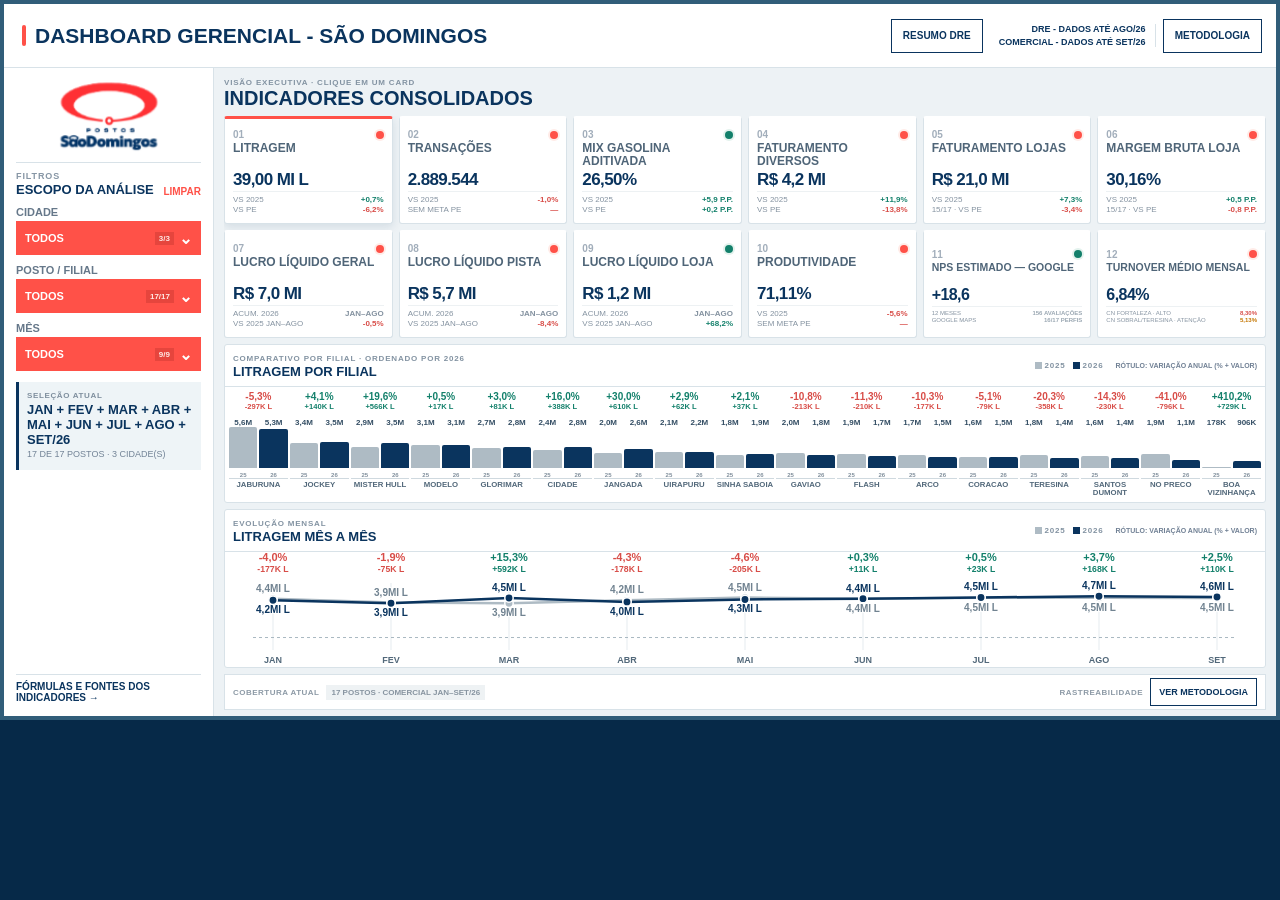
==== index.html @ 89bfcd84 "Atualiza NPS Google ate setembro de 2026" ====
<!doctype html>
<html lang="pt-BR">
  <head>
    <meta charset="UTF-8" />
    <meta name="viewport" content="width=device-width, initial-scale=1.0" />
    <meta name="robots" content="noindex,nofollow,noarchive" />
    <meta name="googlebot" content="noindex,nofollow,noarchive" />
    <meta name="description" content="Indicadores gerenciais consolidados do Grupo São Domingos." />
    <link rel="icon" href="./favicon.svg" />
    <title>Dashboard Gerencial | Grupo São Domingos</title>
    <script src="./nps-google-data.js?v=3"></script>
    <script src="./dre-data.js?v=5"></script>
    <script type="module" crossorigin src="./assets/index-DREv1.js?v=15"></script>
    <script defer src="./nps-dashboard-patch.js?v=7"></script>
    <script defer src="./turnover-patch-v2.js?v=12"></script>
    <script defer src="./dashboard-nav.js?v=3"></script>
    <script defer src="./dashboard-copy-patch.js?v=16"></script>
    <link rel="stylesheet" crossorigin href="./assets/index-B_HxGvBW.css?v=19">
  </head>
  <body>
    <div id="root"></div>
  </body>
</html>
---- assets/index-B_HxGvBW.css ----
:root {
  --navy: #0a345e;
  --navy-deep: #062948;
  --navy-soft: #1c557b;
  --coral: #ff5148;
  --canvas: #edf2f5;
  --card: #fff;
  --ink: #152a3f;
  --muted: #728397;
  --line: #d8e2e8;
  --green: #13806b;
  --red: #d84d48;
}
* {
  box-sizing: border-box;
}
html,
body {
  min-height: 100%;
  margin: 0;
}
body {
  background: var(--navy-deep);
  color: var(--ink);
  -webkit-font-smoothing: antialiased;
  place-items: start center;
  font-family: Arial, Helvetica, sans-serif;
  display: grid;
  overflow: auto;
}
button,
input {
  font: inherit;
}
button {
  -webkit-tap-highlight-color: transparent;
}
.dashboard-shell {
  background: var(--canvas);
  border: 4px solid #315d79;
  width: min(1280px, 100vw);
  height: 720px;
  overflow: hidden;
  text-transform: uppercase;
}
.dashboard-shell button {
  text-transform: uppercase;
}
.topbar {
  border-bottom: 1px solid var(--line);
  background: #fff;
  grid-template-columns: 1fr auto 1fr;
  align-items: center;
  gap: 18px;
  height: 64px;
  padding: 8px 14px 8px 18px;
  display: grid;
}
.title-block {
  align-items: stretch;
  gap: 9px;
  display: flex;
}
.title-block > span {
  background: var(--coral);
  border-radius: 3px;
  width: 4px;
}
.title-block p {
  color: #7e8d9b;
  letter-spacing: 0.11em;
  margin: 0 0 3px;
  font-size: 9px;
  font-weight: 800;
  display: none;
}
.title-block h1 {
  color: var(--navy);
  letter-spacing: -0.035em;
  margin: 0;
  font-size: 0;
  line-height: 1;
}
.title-block h1::after {
  content: "DASHBOARD GERENCIAL - SÃO DOMINGOS";
  white-space: nowrap;
  font-size: 21px;
}
.top-summary {
  height: 34px;
  color: var(--navy);
  background: #eef4f7;
  align-items: center;
  gap: 7px;
  padding: 0 14px;
  font-size: 11px;
  font-weight: 800;
  display: flex;
}
.top-summary span {
  color: #718397;
  letter-spacing: 0.06em;
  font-size: 9px;
}
.top-summary i {
  color: var(--coral);
  font-style: normal;
}
.header-actions {
  justify-self: end;
  align-items: center;
  gap: 7px;
  display: flex;
}
.update-stamp {
  text-align: right;
  border-right: 1px solid var(--line);
  gap: 1px;
  padding-right: 9px;
  display: grid;
}
.update-stamp span {
  color: #8b99a8;
  letter-spacing: 0.08em;
  font-size: 8px;
  font-weight: 800;
}
.update-stamp strong {
  color: var(--navy);
  font-size: 10px;
}
.ghost-button,
.primary-button {
  cursor: pointer;
  height: 34px;
  padding: 0 11px;
  font-size: 10px;
  font-weight: 800;
}
.ghost-button {
  color: var(--navy);
  border: 1px solid var(--navy);
  background: #fff;
}
.primary-button {
  color: #fff;
  border: 1px solid var(--navy);
  background: var(--navy);
}
.dashboard-body {
  grid-template-columns: 210px minmax(0, 1fr);
  height: 648px;
  display: grid;
}
.sidebar {
  z-index: 10;
  border-right: 1px solid var(--line);
  background: #fff;
  flex-direction: column;
  gap: 9px;
  height: 100%;
  padding: 9px 12px;
  display: flex;
  position: relative;
}
.brand-card {
  place-items: center;
  height: 76px;
  display: grid;
}
.brand-logo {
  object-fit: contain;
  width: 126px;
  height: auto;
  display: block;
}
.filters-heading {
  border-top: 1px solid var(--line);
  justify-content: space-between;
  align-items: end;
  padding-top: 8px;
  display: flex;
}
.filters-heading div {
  gap: 1px;
  display: grid;
}
.filters-heading span {
  color: #8796a5;
  letter-spacing: 0.1em;
  font-size: 9px;
  font-weight: 800;
}
.filters-heading strong {
  color: var(--navy);
  font-size: 13px;
}
.filters-heading button {
  color: var(--coral);
  cursor: pointer;
  background: 0 0;
  border: 0;
  padding: 0;
  font-size: 10px;
  font-weight: 800;
}
.multi-select {
  gap: 3px;
  display: grid;
  position: relative;
}
.filter-label {
  color: #66788a;
  font-size: 11px;
  font-weight: 800;
}
.filter-trigger {
  color: #fff;
  background: var(--coral);
  text-align: left;
  cursor: pointer;
  border: 0;
  grid-template-columns: minmax(0, 1fr) auto auto;
  align-items: center;
  gap: 5px;
  width: 100%;
  height: 34px;
  padding: 0 9px;
  display: grid;
}
.filter-trigger strong {
  text-overflow: ellipsis;
  white-space: nowrap;
  font-size: 11px;
  overflow: hidden;
}
.filter-trigger span {
  color: #ffe8e4;
  background: #6e0f082b;
  padding: 2px 4px;
  font-size: 8px;
  font-weight: 800;
}
.filter-trigger i {
  font-style: normal;
  font-weight: 900;
}
.is-open .filter-trigger {
  background: var(--navy);
}
.filter-popover {
  z-index: 30;
  background: #fff;
  border: 1px solid #b9cad5;
  width: 235px;
  padding: 8px;
  position: absolute;
  top: 47px;
  left: 0;
  box-shadow: 0 14px 28px #0629483b;
}
.popover-actions {
  border-bottom: 1px solid #e7edf1;
  justify-content: space-between;
  padding: 0 2px 6px;
  display: flex;
}
.popover-actions button {
  color: var(--navy);
  cursor: pointer;
  background: 0 0;
  border: 0;
  padding: 0;
  font-size: 10px;
  font-weight: 800;
}
.option-list {
  max-height: 260px;
  margin: 5px 0;
  overflow: auto;
}
.check-option {
  cursor: pointer;
  grid-template-columns: 15px 1fr;
  align-items: center;
  gap: 6px;
  min-height: 29px;
  padding: 4px 2px;
  display: grid;
}
.check-option:hover {
  background: #f3f7f9;
}
.check-option input {
  opacity: 0;
  pointer-events: none;
  position: absolute;
}
.custom-check {
  color: #0000;
  border: 1px solid #aebdc8;
  place-items: center;
  width: 14px;
  height: 14px;
  font-size: 10px;
  font-weight: 900;
  display: grid;
}
.check-option input:checked + .custom-check {
  color: #fff;
  border-color: var(--coral);
  background: var(--coral);
}
.check-option > span:last-child {
  gap: 1px;
  min-width: 0;
  display: grid;
}
.check-option strong {
  white-space: nowrap;
  text-overflow: ellipsis;
  color: #344d64;
  font-size: 10px;
  overflow: hidden;
}
.check-option small {
  color: #8a98a6;
  font-size: 8px;
}
.apply-filter {
  color: #fff;
  background: var(--navy);
  cursor: pointer;
  border: 0;
  width: 100%;
  height: 28px;
  font-size: 10px;
  font-weight: 800;
}
.selection-summary {
  border-left: 3px solid var(--navy);
  background: #eef4f7;
  gap: 2px;
  margin-top: 2px;
  padding: 9px 8px;
  display: grid;
}
.selection-summary > span {
  color: #7f8f9e;
  letter-spacing: 0.08em;
  font-size: 8px;
  font-weight: 800;
}
.selection-summary strong {
  color: var(--navy);
  font-size: 13px;
}
.selection-summary p {
  color: #728396;
  margin: 0;
  font-size: 9px;
  line-height: 1.3;
}
.sidebar-note {
  background: #fff2ef;
  grid-template-columns: 31px 1fr;
  align-items: center;
  gap: 6px;
  margin-top: auto;
  padding: 9px 7px;
  display: none;
}
.sidebar-note i {
  color: #fff;
  background: var(--coral);
  place-items: center;
  height: 29px;
  font-size: 9px;
  font-style: normal;
  font-weight: 900;
  display: grid;
}
.sidebar-note p {
  color: #7d625d;
  margin: 0;
  font-size: 9px;
  line-height: 1.35;
}
.method-link {
  min-height: 34px;
  color: var(--navy);
  border: 0;
  border-top: 1px solid var(--line);
  text-align: left;
  cursor: pointer;
  background: #fff;
  margin-top: auto;
  padding: 0;
  font-size: 10px;
  font-weight: 800;
}
.content {
  grid-template-rows: 34px 222px minmax(0, 1fr) 36px;
  gap: 6px;
  min-width: 0;
  height: 100%;
  padding: 8px 10px 7px;
  display: grid;
}
.content-heading {
  justify-content: space-between;
  align-items: center;
  display: flex;
}
.content-heading > div {
  gap: 1px;
  display: grid;
}
.content-heading span,
.panel-header span,
.productivity-card header span {
  color: #8393a2;
  letter-spacing: 0.1em;
  font-size: 8px;
  font-weight: 800;
}
.content-heading h2 {
  color: var(--navy);
  margin: 0;
  font-size: 20px;
  line-height: 1;
}
.content-heading p {
  color: #708195;
  margin: 0;
  font-size: 10px;
}
.kpi-grid {
  grid-template-columns: repeat(6, minmax(0, 1fr));
  grid-template-rows: repeat(2, minmax(0, 1fr));
  gap: 6px;
  min-width: 0;
  display: grid;
  overflow: hidden;
}
.kpi-card {
  text-align: left;
  min-width: 0;
  height: 100%;
  color: var(--ink);
  border: 1px solid var(--line);
  cursor: pointer;
  background: #fff;
  border-top: 3px solid #0000;
  border-radius: 3px;
  padding: 5px 8px 4px;
  transition:
    border-color 0.12s,
    box-shadow 0.12s;
  position: relative;
}
.kpi-card:hover {
  border-color: #a6bac7;
  box-shadow: 0 3px 10px #0a345e14;
}
.kpi-card.selected {
  border-top-color: var(--coral);
  box-shadow: 0 3px 10px #0a345e1c;
}
.kpi-top {
  justify-content: space-between;
  align-items: center;
  height: 11px;
  display: flex;
}
.kpi-top span {
  color: #a2aebb;
  font-size: 10px;
  font-weight: 900;
}
.kpi-top i {
  border-radius: 50%;
  width: 8px;
  height: 8px;
}
.kpi-top i.good {
  background: var(--green);
  box-shadow: 0 0 0 2px #e3f2ed;
}
.kpi-top i.bad {
  background: var(--coral);
  box-shadow: 0 0 0 2px #ffebe7;
}
.kpi-top i.neutral {
  background: #aab5be;
}
.kpi-card h3 {
  color: #4f6578;
  height: 35px;
  margin: 2px 0 0;
  font-size: 16px;
  line-height: 1.05;
  overflow: hidden;
}
.kpi-card > strong {
  color: var(--navy);
  letter-spacing: -0.035em;
  white-space: nowrap;
  text-overflow: ellipsis;
  margin: 1px 0 3px;
  font-size: 18px;
  line-height: 1;
  display: block;
  overflow: hidden;
}
.kpi-card.is-pending > strong {
  color: #7c8c99;
  letter-spacing: 0;
  font-size: 12px;
}
.kpi-foot {
  border-top: 1px solid #edf1f3;
  gap: 1px;
  padding-top: 3px;
  display: grid;
}
.kpi-foot span {
  color: #8492a0;
  justify-content: space-between;
  gap: 3px;
  font-size: 9px;
  display: flex;
}
.kpi-foot b {
  font-size: 9px;
}
.positive {
  color: var(--green) !important;
}
.negative {
  color: var(--red) !important;
}
.attention {
  color: #c47600 !important;
}
.muted {
  color: #9ba8b3 !important;
}
.executive-grid {
  grid-template-columns: 350px minmax(0, 1fr);
  gap: 7px;
  min-height: 0;
  display: grid;
}
.productivity-card,
.bar-panel {
  border: 1px solid var(--line);
  background: #fff;
  border-radius: 3px;
  min-height: 0;
  overflow: hidden;
}
.productivity-card {
  grid-template-rows: 34px 82px 1fr auto;
  gap: 5px;
  padding: 8px;
  display: grid;
}
.productivity-card header {
  justify-content: space-between;
  align-items: start;
  display: flex;
}
.productivity-card header div {
  gap: 2px;
  display: grid;
}
.productivity-card header h3 {
  color: var(--navy);
  margin: 0;
  font-size: 16px;
}
.productivity-card header button {
  width: 26px;
  height: 26px;
  color: var(--navy);
  cursor: pointer;
  background: #fff;
  border: 1px solid #b9c8d2;
  border-radius: 50%;
  font-size: 12px;
  font-weight: 900;
}
.productivity-hero {
  color: #fff;
  background: var(--navy);
  border: 2px solid var(--navy);
  text-align: left;
  cursor: pointer;
  gap: 2px;
  padding: 7px 9px;
  display: grid;
}
.productivity-hero.active {
  border-color: var(--coral);
  box-shadow: inset 4px 0 0 var(--coral);
}
.productivity-hero span {
  color: #c7d9e7;
  font-size: 11px;
  line-height: 1.15;
  font-weight: 800;
}
.productivity-hero strong {
  letter-spacing: -0.04em;
  font-size: 25px;
  line-height: 1;
}
.productivity-hero small {
  font-size: 9px;
  line-height: 1;
  font-weight: 800;
}
.productivity-grid {
  grid-template-columns: 1fr 1fr;
  gap: 5px;
  min-height: 0;
  display: grid;
}
.productivity-grid button {
  min-width: 0;
  color: var(--ink);
  text-align: left;
  cursor: pointer;
  background: #f4f7f9;
  border: 1px solid #e3eaee;
  align-content: center;
  gap: 4px;
  padding: 7px;
  display: grid;
}
.productivity-grid button:hover,
.productivity-grid button.active {
  border-color: var(--coral);
  background: #fff2ef;
}
.productivity-grid span {
  color: #718296;
  white-space: nowrap;
  text-overflow: ellipsis;
  font-size: 10px;
  font-weight: 800;
  overflow: hidden;
}
.productivity-grid strong {
  color: var(--navy);
  white-space: nowrap;
  text-overflow: ellipsis;
  font-size: 16px;
  line-height: 1;
  overflow: hidden;
}
.productivity-grid.without-revenue-per-fe button:last-child {
  grid-column: 1 / -1;
}
.formula-note {
  color: #6f7f8e;
  border-left: 2px solid var(--coral);
  background: #eef4f7;
  margin: 0;
  padding: 7px 8px;
  font-size: 9px;
  line-height: 1.35;
}
.bar-panel {
  grid-template-rows: 44px minmax(0, 1fr);
  display: grid;
}
.panel-header {
  border-bottom: 1px solid var(--line);
  justify-content: space-between;
  align-items: center;
  gap: 12px;
  padding: 7px 10px;
  display: flex;
}
.panel-header > div:first-child {
  gap: 2px;
  min-width: 0;
  display: grid;
}
.panel-header h3 {
  color: var(--navy);
  white-space: nowrap;
  text-overflow: ellipsis;
  margin: 0;
  font-size: 16px;
  line-height: 1;
  overflow: hidden;
}
.chart-legend {
  color: #788897;
  flex: none;
  align-items: center;
  gap: 5px;
  font-size: 8px;
  display: flex;
}
.chart-legend i {
  background: var(--navy);
  width: 8px;
  height: 8px;
}
.chart-legend b {
  color: #718195;
  margin-left: 5px;
}
.branch-bars {
  grid-auto-rows: minmax(0, 1fr);
  gap: 2px;
  min-height: 0;
  padding: 6px 9px 7px;
  display: grid;
}
.bar-row {
  grid-template-columns: 145px minmax(80px, 1fr) 112px 49px;
  align-items: center;
  gap: 7px;
  min-height: 0;
  display: grid;
}
.bar-name {
  grid-template-columns: minmax(0, 1fr) auto;
  align-items: center;
  gap: 4px;
  min-width: 0;
  display: grid;
}
.bar-name b {
  color: #475f74;
  white-space: nowrap;
  text-overflow: ellipsis;
  font-size: 9.5px;
  overflow: hidden;
}
.bar-name small {
  color: #9aa6b1;
  font-size: 7px;
}
.bar-track {
  background: #e9eef1;
  height: 10px;
  overflow: hidden;
}
.bar-track i {
  background: var(--navy);
  border-radius: 0 2px 2px 0;
  height: 100%;
  display: block;
}
.bar-track i.best {
  background: var(--coral);
}
.bar-row > strong {
  color: #314b62;
  text-align: right;
  white-space: nowrap;
  font-size: 9.5px;
}
.bar-row > small {
  text-align: right;
  font-size: 8px;
  font-weight: 800;
}
.empty-chart {
  color: #7d8d9a;
  text-align: center;
  place-content: center;
  gap: 5px;
  font-size: 12px;
  display: grid;
}
.empty-chart strong {
  color: var(--navy);
  font-size: 16px;
}
.coverage-strip {
  border: 1px solid var(--line);
  background: #fff;
  justify-content: space-between;
  align-items: center;
  gap: 12px;
  min-width: 0;
  padding: 5px 8px;
  display: flex;
}
.coverage-strip > div {
  align-items: center;
  gap: 7px;
  min-width: 0;
  display: flex;
}
.coverage-strip span {
  color: #8d9aa6;
  letter-spacing: 0.06em;
  font-size: 8px;
  font-weight: 800;
}
.coverage-strip strong {
  color: #8794a0;
  white-space: nowrap;
  background: #eef2f4;
  padding: 3px 5px;
  font-size: 8px;
  font-weight: 800;
}
.coverage-strip a,
.coverage-strip button {
  cursor: pointer;
  white-space: nowrap;
  place-items: center;
  height: 28px;
  padding: 0 8px;
  font-size: 9px;
  font-weight: 800;
  text-decoration: none;
  display: grid;
}
.coverage-strip a {
  color: #fff;
  background: var(--navy);
}
.coverage-strip button {
  color: var(--navy);
  border: 1px solid var(--navy);
  background: #fff;
}
.modal-backdrop {
  z-index: 100;
  background: #052039b3;
  place-items: center;
  padding: 22px;
  display: grid;
  position: fixed;
  inset: 0;
}
.method-modal {
  background: #fff;
  width: min(900px, 100vw - 44px);
  max-height: calc(100vh - 44px);
  overflow: hidden;
  box-shadow: 0 28px 70px #00000052;
}
.method-modal > header {
  color: #fff;
  background: var(--navy);
  justify-content: space-between;
  align-items: center;
  height: 62px;
  padding: 12px 18px;
  display: flex;
}
.method-modal header span {
  color: #b7cbdc;
  letter-spacing: 0.12em;
  font-size: 9px;
  font-weight: 800;
}
.method-modal h2 {
  margin: 3px 0 0;
  font-size: 20px;
}
.method-modal header button {
  color: #fff;
  cursor: pointer;
  background: 0 0;
  border: 1px solid #fff6;
  width: 28px;
  height: 28px;
  font-size: 18px;
}
.method-body {
  max-height: calc(100vh - 106px);
  padding: 15px 18px 18px;
  overflow: auto;
}
.method-intro {
  color: #5f7387;
  margin: 0 0 12px;
  font-size: 11px;
  line-height: 1.5;
}
.formula-grid {
  grid-template-columns: 1fr 1fr;
  gap: 7px;
  display: grid;
}
.formula-grid article {
  border-left: 3px solid var(--coral);
  background: #f6f8fa;
  grid-template-columns: 23px 1fr;
  gap: 6px;
  padding: 9px;
  display: grid;
}
.formula-grid article > span {
  color: #a1aeba;
  font-size: 9px;
  font-weight: 900;
}
.formula-grid article div {
  gap: 3px;
  display: grid;
}
.formula-grid strong {
  color: var(--navy);
  font-size: 11px;
}
.formula-grid p {
  color: #6d7e8f;
  margin: 0;
  font-size: 9px;
  line-height: 1.45;
}
.formula-grid code {
  color: #304b62;
  background: #e8eef2;
  font-size: 8.5px;
}
.method-warning {
  color: #803c32;
  background: #fff1ed;
  border: 1px solid #ffd2c8;
  margin-top: 9px;
  padding: 9px 11px;
}
.method-warning strong {
  font-size: 10px;
}
.method-warning p {
  margin: 3px 0 0;
  font-size: 9px;
  line-height: 1.4;
}
@media (width<=1000px) {
  body {
    display: block;
  }
  .dashboard-shell {
    width: 1000px;
  }
}
/* Exportação removida da visão executiva. */
.header-actions .primary-button{display:none!important}

/* Cabeçalho executivo compacto: o período selecionado já aparece nos filtros. */
.topbar {
  grid-template-columns: minmax(0, 1fr) auto;
  gap: 12px;
}
.top-summary {
  display: none !important;
}
.title-block {
  min-width: 0;
}
.header-actions {
  min-width: 0;
}
.update-stamp {
  min-width: 166px;
  gap: 2px;
  line-height: 1.15;
}
.update-stamp span,
.update-stamp strong {
  color: var(--navy);
  white-space: nowrap;
  letter-spacing: 0;
  font-size: 9px;
  font-weight: 800;
}
.content-heading p {
  display: none !important;
}

/* Produtividade: leitura executiva concentrada na ocupação. */
.executive-grid.occupancy-dashboard {
  grid-template-columns: 190px minmax(0, 1fr);
  grid-template-rows: repeat(2, minmax(0, 1fr));
  gap: 6px;
}
.occupancy-dashboard .productivity-card {
  grid-row: 1 / 3;
  grid-template-rows: 42px minmax(0, 1fr);
  padding: 9px;
}
.occupancy-dashboard .productivity-card header h3 {
  font-size: 15px;
}
.occupancy-dashboard .productivity-hero,
.occupancy-dashboard .productivity-grid,
.occupancy-dashboard .formula-note {
  display: none !important;
}
.occupancy-only {
  color: #fff;
  background: var(--navy);
  border-left: 5px solid var(--coral);
  align-content: center;
  gap: 12px;
  min-height: 0;
  padding: 18px 13px;
  display: grid;
}
.occupancy-only > span {
  color: #c7d9e7;
  font-size: 10px;
  font-weight: 900;
  line-height: 1.2;
}
.occupancy-only > strong {
  letter-spacing: -0.055em;
  font-size: 37px;
  line-height: 1;
}
.occupancy-only > small {
  color: #e2edf5;
  font-size: 8px;
  font-weight: 800;
  line-height: 1.35;
}
.occupancy-only > p {
  color: #b9ccda;
  border-top: 1px solid #ffffff2e;
  margin: 0;
  padding-top: 10px;
  font-size: 8px;
  line-height: 1.45;
}
.occupancy-dashboard .bar-panel,
.monthly-occupancy-panel {
  grid-column: 2;
  grid-template-rows: 36px minmax(0, 1fr);
  border: 1px solid var(--line);
  background: #fff;
  border-radius: 3px;
  min-height: 0;
  overflow: hidden;
  display: grid;
}
.occupancy-dashboard .bar-panel {
  grid-row: 1;
}
.monthly-occupancy-panel {
  grid-row: 2;
}
.occupancy-dashboard .panel-header,
.monthly-occupancy-panel .panel-header {
  min-height: 0;
  padding: 5px 8px;
}
.occupancy-dashboard .panel-header h3,
.monthly-occupancy-panel .panel-header h3 {
  font-size: 13px;
}
.occupancy-dashboard .branch-bars,
.monthly-columns {
  --reference-position: 100%;
  min-height: 0;
  position: relative;
}
.occupancy-dashboard .branch-bars {
  grid-template-columns: repeat(var(--branch-count), minmax(24px, 1fr));
  grid-template-rows: minmax(0, 1fr);
  align-items: stretch;
  gap: 4px;
  padding: 18px 8px 5px 29px;
  display: grid;
}
.occupancy-dashboard .bar-row {
  grid-template-columns: 1fr;
  grid-template-rows: 12px minmax(0, 1fr) 24px;
  align-items: stretch;
  gap: 2px;
  min-width: 0;
  display: grid;
}
.occupancy-dashboard .bar-row > strong {
  grid-row: 1;
  text-align: center;
  font-size: 7px;
}
.occupancy-dashboard .bar-row > small {
  display: none;
}
.occupancy-dashboard .bar-track {
  grid-row: 2;
  width: 100%;
  height: 100%;
  background: #e9eef1;
  align-items: end;
  display: flex;
}
.occupancy-dashboard .bar-track i {
  width: 100% !important;
  height: var(--column-height) !important;
  border-radius: 2px 2px 0 0;
}
.occupancy-dashboard .bar-name {
  grid-row: 3;
  text-align: center;
  align-content: start;
  display: grid;
}
.occupancy-dashboard .bar-name b {
  white-space: normal;
  font-size: 6px;
  line-height: 1.05;
}
.occupancy-dashboard .bar-name small {
  display: none;
}
.occupancy-reference {
  z-index: 3;
  color: var(--coral);
  border-top: 1px dashed var(--coral);
  pointer-events: none;
  height: 0;
  font-size: 7px;
  font-weight: 900;
  line-height: 1;
  position: absolute;
  right: 7px;
  bottom: calc(var(--reference-position) - 9px);
  left: 7px;
}
.occupancy-dashboard .branch-bars > .occupancy-reference {
  left: 2px;
}
.monthly-columns {
  grid-template-columns: repeat(7, minmax(40px, 1fr));
  align-items: stretch;
  gap: 12px;
  padding: 18px 20px 5px 30px;
  display: grid;
}
.month-column {
  grid-template-rows: 12px minmax(0, 1fr) 14px;
  gap: 2px;
  text-align: center;
  min-width: 0;
  display: grid;
}
.month-column > strong {
  color: #314b62;
  font-size: 8px;
}
.month-track {
  background: #e9eef1;
  align-items: end;
  min-height: 0;
  display: flex;
}
.month-track i {
  background: var(--navy);
  width: 100%;
  height: var(--column-height);
  border-radius: 2px 2px 0 0;
  display: block;
}
.month-column > b {
  color: #667b8d;
  font-size: 7px;
}
.monthly-empty {
  color: #8393a2;
  grid-column: 1 / -1;
  place-self: center;
  font-size: 10px;
}

/* Cards executivos: 12 indicadores sem corte de rótulos ou comparativos. */
.kpi-card h3 {
  height: auto;
  min-height: 28px;
  font-size: 12px;
  line-height: 1.12;
  overflow: visible;
}
.kpi-card > strong {
  font-size: 17px;
}
.kpi-foot span,
.kpi-foot b {
  font-size: 8px;
}
.nps-card .kpi-foot span,
.turnover-card .kpi-foot span {
  grid-template-columns: minmax(0, 1fr) auto;
  white-space: normal;
  min-width: 0;
  font-size: 6px;
  line-height: 1;
  display: grid;
}
.nps-card .kpi-foot b,
.turnover-card .kpi-foot b {
  white-space: nowrap;
  min-width: 0;
  font-size: 6px;
  line-height: 1;
}
.nps-card h3,
.turnover-card h3 {
  min-height: 24px;
  font-size: 10.5px;
}
.nps-card > strong,
.turnover-card > strong {
  font-size: 16px;
}
.kpi-top i.attention {
  background: #d68a16;
  box-shadow: 0 0 0 2px #fff1d8;
}

/* A produtividade permanece resumida na ocupação, mas pode ser clicada. */
.productivity-card.force-occupancy-only {
  grid-template-rows: 42px minmax(0, 1fr);
}
.force-occupancy-only .productivity-hero,
.force-occupancy-only .productivity-grid,
.force-occupancy-only .formula-note {
  display: none !important;
}
.force-occupancy-only .occupancy-only {
  cursor: pointer;
}

/* Turnover: matriz mensal exata para Geral e os dois centros de negócio. */
.turnover-monthly-panel {
  min-height: 0;
  padding: 12px;
  display: grid;
  align-content: center;
  gap: 10px;
}
.turnover-table {
  min-width: 0;
  border: 1px solid var(--line);
  border-radius: 3px;
  overflow: hidden;
}
.turnover-row {
  grid-template-columns: 100px repeat(var(--turnover-months), minmax(44px, 1fr));
  min-height: 34px;
  display: grid;
}
.turnover-row + .turnover-row {
  border-top: 1px solid var(--line);
}
.turnover-row > strong,
.turnover-row > span {
  min-width: 0;
  place-content: center;
  padding: 5px 4px;
  text-align: center;
  font-size: 9px;
  display: grid;
}
.turnover-row > strong {
  justify-content: start;
  padding-left: 9px;
  color: var(--navy);
  background: #f5f8fa;
}
.turnover-row > span + span {
  border-left: 1px solid #edf1f3;
}
.turnover-head {
  min-height: 25px;
  color: #718296;
  background: #f9fbfc;
  font-weight: 900;
}
.turnover-monthly-panel > small {
  color: #718296;
  font-size: 8px;
  line-height: 1.4;
}
.executive-grid.turnover-dashboard {
  grid-template-columns: 190px minmax(0, 1fr);
}
.turnover-dashboard .productivity-card {
  grid-template-rows: 42px minmax(0, 1fr);
  padding: 9px;
}
.turnover-dashboard .productivity-card header h3 {
  font-size: 15px;
}
.turnover-dashboard .panel-header {
  min-height: 44px;
  padding: 5px 8px;
}
.turnover-dashboard .panel-header h3 {
  font-size: 13px;
}
.turnover-dashboard .chart-legend {
  gap: 6px;
  font-size: 7px;
}

/* Comparativo padrão de todos os KPIs: filial e evolução mensal, 2026 x 2025. */
.executive-grid.comparison-dashboard {
  grid-template-columns: minmax(0, 1fr);
  grid-template-rows: repeat(2, minmax(0, 1fr));
  gap: 6px;
}
.comparison-dashboard .productivity-card {
  display: none;
}
.comparison-dashboard .productivity-card header h3 {
  font-size: 15px;
}
.comparison-dashboard .bar-panel,
.monthly-comparison-panel {
  grid-column: 1;
  grid-template-rows: 42px minmax(0, 1fr);
  min-height: 0;
  border: 1px solid var(--line);
  background: #fff;
  border-radius: 3px;
  overflow: hidden;
  display: grid;
}
.comparison-dashboard .bar-panel {
  grid-row: 1;
}
.monthly-comparison-panel {
  grid-row: 2;
}
.comparison-dashboard .panel-header,
.monthly-comparison-panel .panel-header {
  min-height: 0;
  padding: 5px 8px;
}
.comparison-dashboard .panel-header h3,
.monthly-comparison-panel .panel-header h3 {
  font-size: 13px;
}
.comparison-dashboard .panel-header > div:first-child,
.monthly-comparison-panel .panel-header > div:first-child {
  max-width: 52%;
}
.comparison-dashboard .chart-legend,
.monthly-comparison-panel .chart-legend {
  gap: 7px;
  font-size: 7px;
}
.comparison-dashboard .chart-legend > span,
.monthly-comparison-panel .chart-legend > span {
  align-items: center;
  gap: 3px;
  display: flex;
}
.comparison-dashboard .chart-legend i,
.monthly-comparison-panel .chart-legend i {
  width: 7px;
  height: 7px;
  background: var(--navy);
  display: block;
}
.comparison-dashboard .chart-legend .legend-previous i,
.monthly-comparison-panel .chart-legend .legend-previous i {
  background: #aebbc4;
}
.comparison-source-chart {
  display: none !important;
}
.kpi-comparison-chart,
.monthly-comparison-chart {
  min-width: 0;
  min-height: 0;
  overflow: hidden;
}
.comparison-columns {
  grid-template-columns: repeat(var(--comparison-count), minmax(42px, 1fr));
  height: 100%;
  gap: 4px;
  padding: 5px 7px 4px;
  display: grid;
}
.comparison-group {
  grid-template-rows: 27px minmax(0, 1fr) 18px;
  min-width: 0;
  gap: 2px;
  display: grid;
}
.comparison-delta {
  text-align: center;
  white-space: nowrap;
  font-size: 10.5px;
  line-height: 1;
  align-content: start;
  gap: 1px;
  display: grid;
}
.comparison-delta > small {
  font-size: 8.2px;
  font-weight: 800;
  line-height: 1;
}
.comparison-delta.is-positive {
  color: var(--green);
}
.comparison-delta.is-negative {
  color: var(--red);
}
.comparison-delta.is-muted {
  color: #8c9aa6;
  font-size: 7px;
}
.comparison-pair {
  min-height: 0;
  align-items: stretch;
  gap: 2px;
  border-bottom: 1px solid #cfd9df;
  display: grid;
  grid-template-columns: 1fr 1fr;
}
.comparison-series {
  grid-template-rows: 12px minmax(0, 1fr) 10px;
  min-width: 0;
  min-height: 0;
  align-items: end;
  display: grid;
}
.comparison-series > b {
  color: #344e64;
  text-align: center;
  white-space: nowrap;
  text-overflow: ellipsis;
  font-size: 9px;
  line-height: 1;
  overflow: hidden;
}
.comparison-series > i {
  width: 100%;
  height: var(--comparison-height);
  min-height: 0;
  align-self: end;
  background: var(--navy);
  border-radius: 2px 2px 0 0;
  display: block;
}
.comparison-series.previous > i {
  background: #aebbc4;
}
.comparison-series.is-value-negative > i {
  background-image: repeating-linear-gradient(135deg, transparent 0 3px, #ff6b5f 3px 5px);
  border: 1px solid var(--coral);
}
.comparison-series > small {
  color: #81909d;
  text-align: center;
  font-size: 6px;
  font-weight: 900;
  line-height: 1;
}
.comparison-name {
  color: #52687a;
  text-align: center;
  align-content: start;
  overflow-wrap: anywhere;
  font-size: 8px;
  font-weight: 800;
  line-height: 1.05;
  overflow: hidden;
  display: grid;
}
.comparison-columns.is-compact {
  grid-template-columns: repeat(var(--comparison-count), minmax(26px, 1fr));
  gap: 2px;
  padding-right: 4px;
  padding-left: 4px;
}
.comparison-columns.is-compact .comparison-group {
  grid-template-rows: 25px minmax(0, 1fr) 17px;
}
.comparison-columns.is-compact .comparison-delta {
  font-size: 10px;
}
.comparison-columns.is-compact .comparison-delta > small {
  font-size: 7.6px;
}
.comparison-columns.is-compact .comparison-series > b {
  font-size: 8px;
  display: block;
}
.comparison-columns.is-compact .comparison-series {
  grid-template-rows: 8px minmax(0, 1fr) 10px;
}
.comparison-columns.is-compact .comparison-name {
  font-size: 7.8px;
}
.monthly-line-chart {
  width: 100%;
  height: 100%;
  overflow: visible;
  display: block;
}
.monthly-line-grid {
  stroke: #e5ebef;
  stroke-width: 1;
  vector-effect: non-scaling-stroke;
}
.monthly-line-zero {
  stroke: #a9b8c2;
  stroke-width: 1;
  stroke-dasharray: 3 3;
  vector-effect: non-scaling-stroke;
}
.monthly-line {
  fill: none;
  stroke-width: 2.5;
  stroke-linecap: round;
  stroke-linejoin: round;
  vector-effect: non-scaling-stroke;
}
.monthly-line.previous {
  stroke: #aebbc4;
}
.monthly-line.current {
  stroke: var(--navy);
}
.monthly-marker {
  stroke: #fff;
  stroke-width: 1.5;
  vector-effect: non-scaling-stroke;
}
.monthly-marker.previous {
  fill: #aebbc4;
}
.monthly-marker.current {
  fill: var(--navy);
}
.monthly-line-value,
.monthly-line-delta,
.monthly-line-month {
  text-anchor: middle;
  font-family: inherit;
  font-weight: 900;
  paint-order: stroke;
  stroke: #fff;
  stroke-width: 2px;
  stroke-linejoin: round;
}
.monthly-line-value {
  font-size: 10px;
}
.monthly-line-value.previous {
  fill: #718391;
}
.monthly-line-value.current {
  fill: var(--navy);
}
.monthly-line-delta {
  fill: #718391;
  font-size: 11px;
}
.monthly-line-delta-value {
  font-size: 8.7px;
}
.monthly-line-delta.is-positive {
  fill: var(--green);
}
.monthly-line-delta.is-negative {
  fill: var(--red);
}
.monthly-line-delta.is-muted {
  fill: #8c9aa6;
  font-size: 8.5px;
}
.monthly-line-month {
  fill: #52687a;
  font-size: 9px;
}
.comparison-empty {
  color: #718296;
  height: 100%;
  place-content: center;
  gap: 5px;
  padding: 20px;
  text-align: center;
  font-size: 9px;
  display: grid;
}
.comparison-empty strong {
  color: var(--navy);
  font-size: 11px;
}

/* Padronização visual dos títulos de todos os indicadores. */
.kpi-card h3,
.productivity-card h3,
.productivity-hero > span,
.productivity-grid button > span,
.bar-panel .panel-header h3 {
  text-transform: uppercase;
}
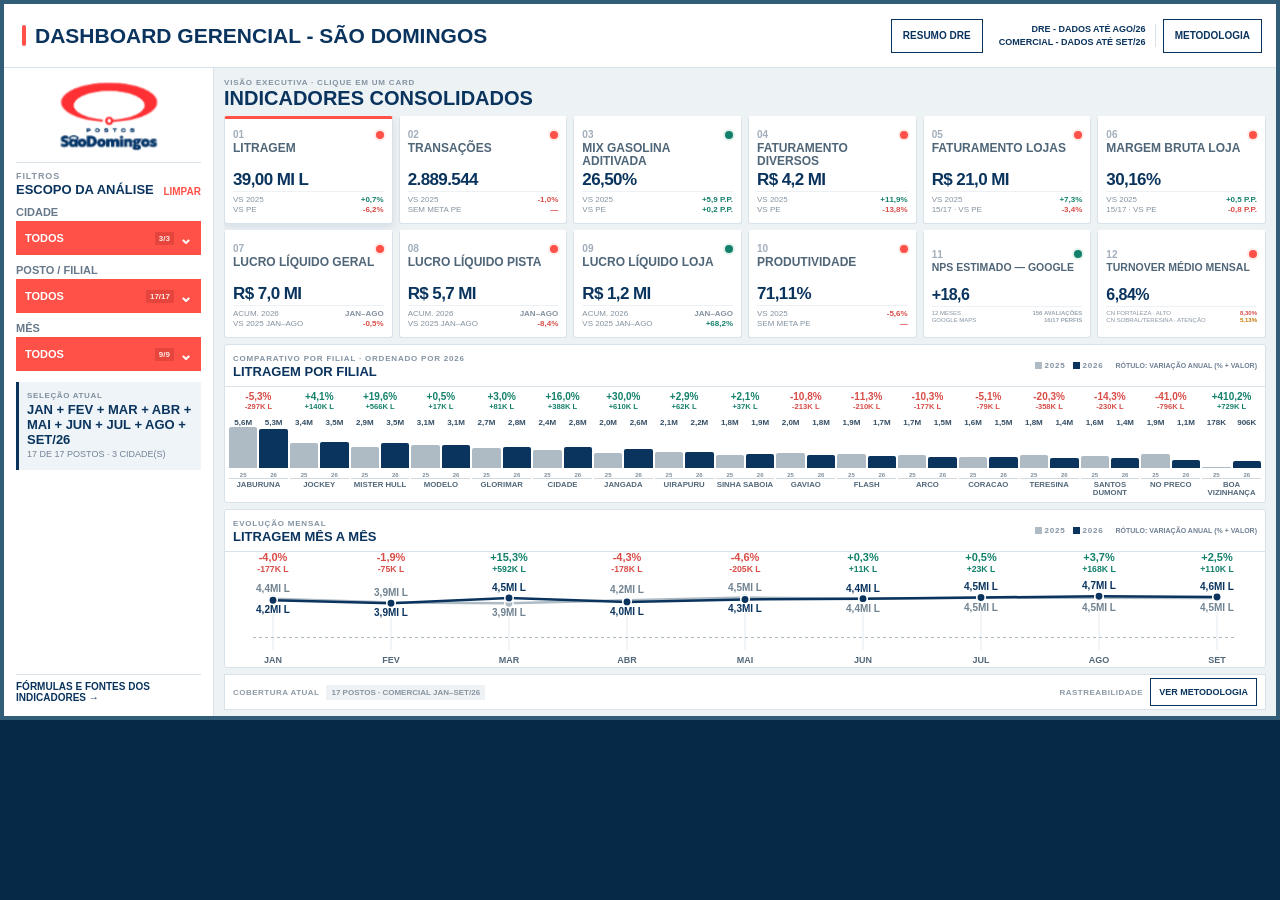
==== commit 12634c5f: "Corrige periodo do NPS na metodologia" ====
--- a/index.html
+++ b/index.html
@@ -11,7 +11,7 @@
     <script src="./nps-google-data.js?v=3"></script>
     <script src="./dre-data.js?v=5"></script>
     <script type="module" crossorigin src="./assets/index-DREv1.js?v=15"></script>
-    <script defer src="./nps-dashboard-patch.js?v=7"></script>
+    <script defer src="./nps-dashboard-patch.js?v=8"></script>
     <script defer src="./turnover-patch-v2.js?v=12"></script>
     <script defer src="./dashboard-nav.js?v=3"></script>
     <script defer src="./dashboard-copy-patch.js?v=16"></script>
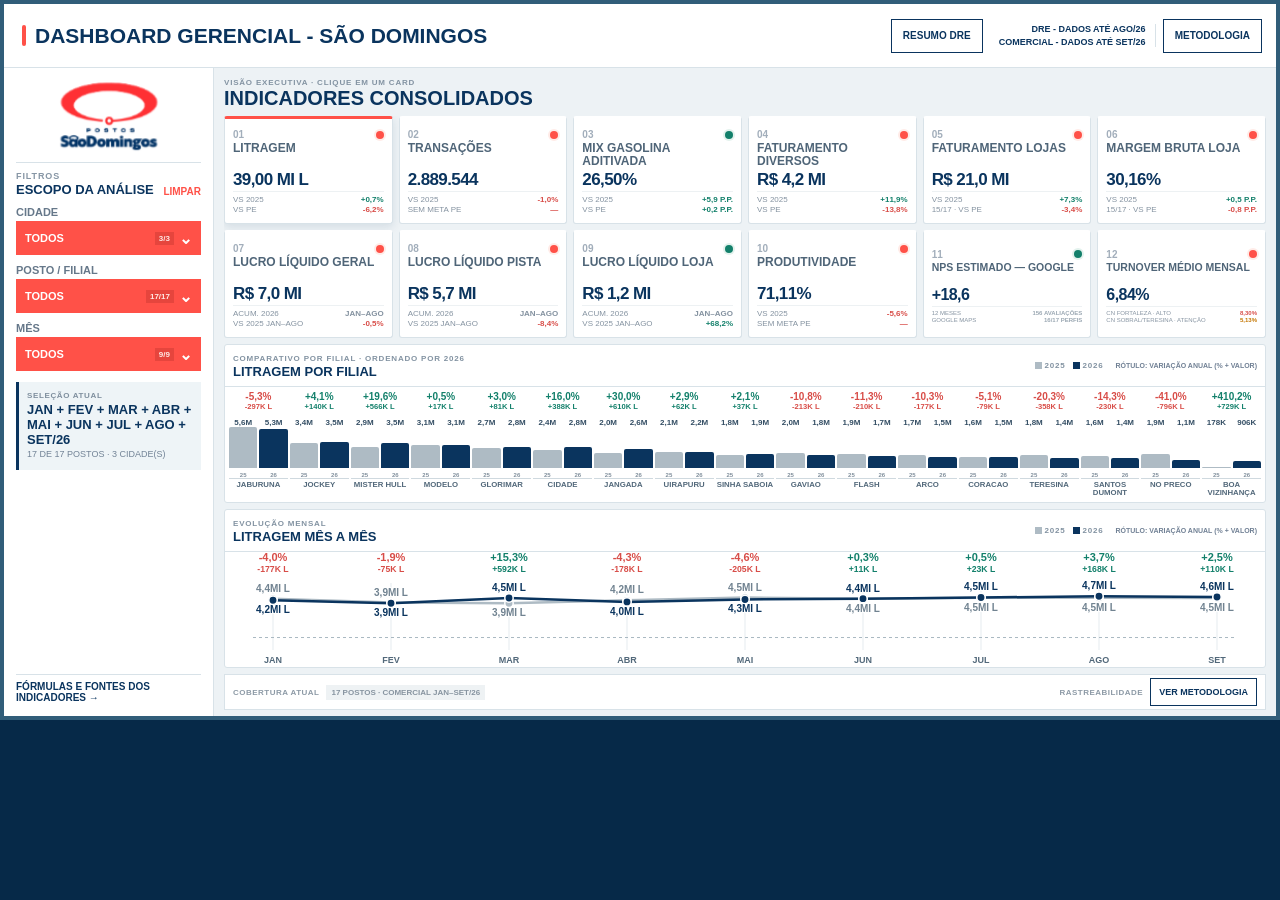
==== commit 4c0e476e: "Sincroniza periodo do NPS na metodologia" ====
--- a/index.html
+++ b/index.html
@@ -11,7 +11,7 @@
     <script src="./nps-google-data.js?v=3"></script>
     <script src="./dre-data.js?v=5"></script>
     <script type="module" crossorigin src="./assets/index-DREv1.js?v=15"></script>
-    <script defer src="./nps-dashboard-patch.js?v=8"></script>
+    <script defer src="./nps-dashboard-patch.js?v=9"></script>
     <script defer src="./turnover-patch-v2.js?v=12"></script>
     <script defer src="./dashboard-nav.js?v=3"></script>
     <script defer src="./dashboard-copy-patch.js?v=16"></script>
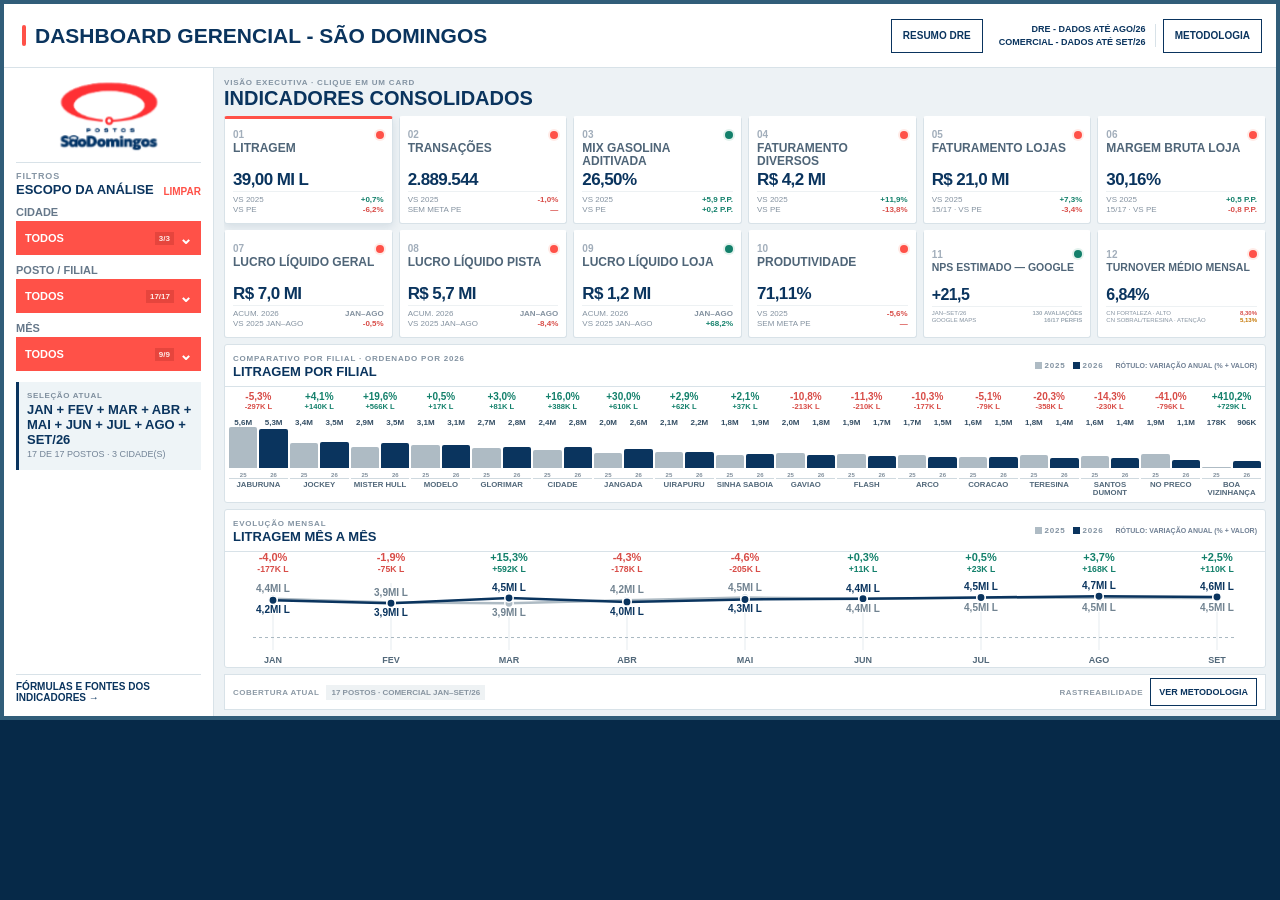
==== commit 11a0e9bc: "Abre NPS por mes ate setembro de 2026" ====
--- a/index.html
+++ b/index.html
@@ -8,13 +8,13 @@
     <meta name="description" content="Indicadores gerenciais consolidados do Grupo São Domingos." />
     <link rel="icon" href="./favicon.svg" />
     <title>Dashboard Gerencial | Grupo São Domingos</title>
-    <script src="./nps-google-data.js?v=3"></script>
+    <script src="./nps-google-data.js?v=4"></script>
     <script src="./dre-data.js?v=5"></script>
     <script type="module" crossorigin src="./assets/index-DREv1.js?v=15"></script>
-    <script defer src="./nps-dashboard-patch.js?v=9"></script>
+    <script defer src="./nps-dashboard-patch.js?v=10"></script>
     <script defer src="./turnover-patch-v2.js?v=12"></script>
     <script defer src="./dashboard-nav.js?v=3"></script>
-    <script defer src="./dashboard-copy-patch.js?v=16"></script>
+    <script defer src="./dashboard-copy-patch.js?v=17"></script>
     <link rel="stylesheet" crossorigin href="./assets/index-B_HxGvBW.css?v=19">
   </head>
   <body>
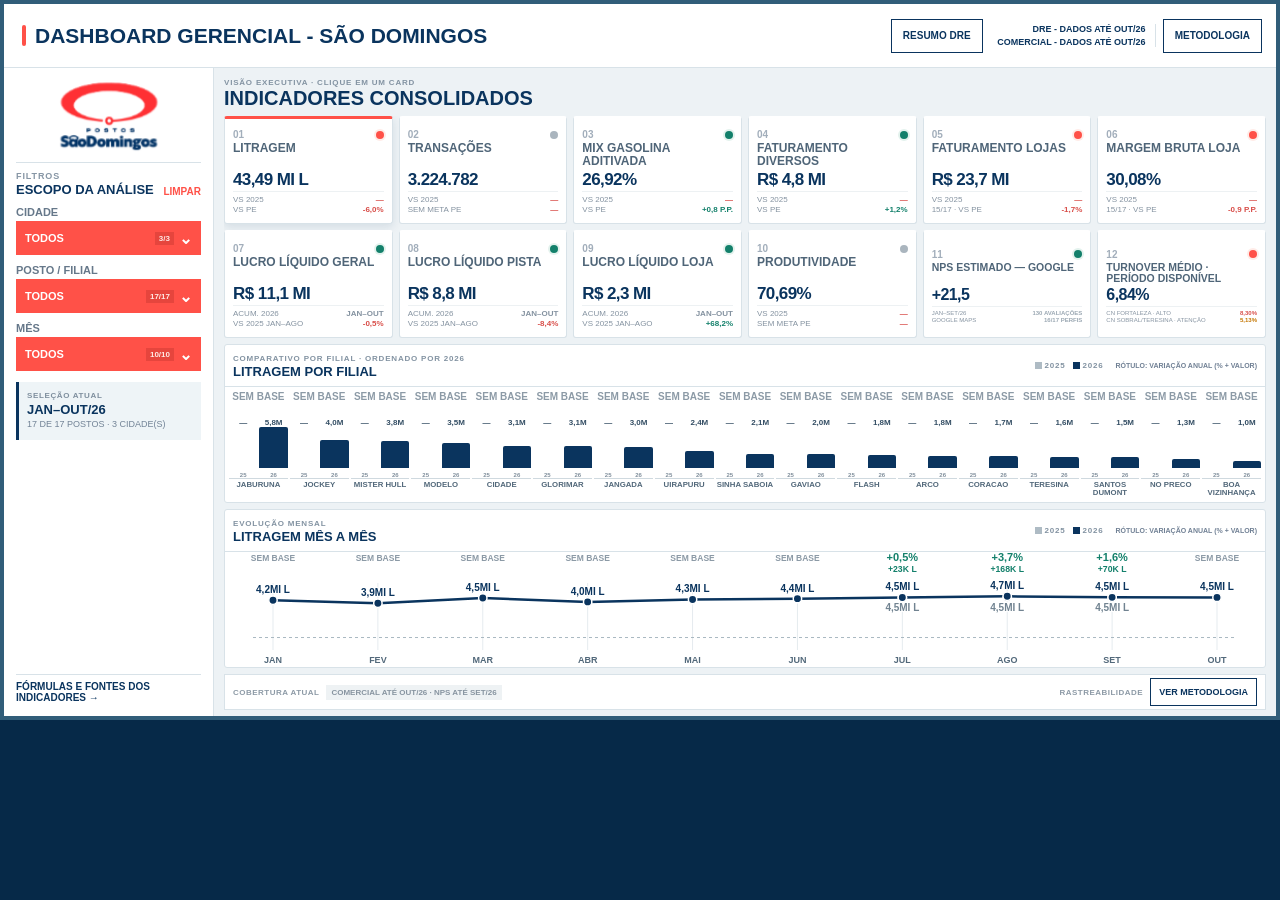
==== commit ca3ce29a: "Atualiza DRE e comercial até outubro de 2026" ====
--- a/index.html
+++ b/index.html
@@ -9,12 +9,12 @@
     <link rel="icon" href="./favicon.svg" />
     <title>Dashboard Gerencial | Grupo São Domingos</title>
     <script src="./nps-google-data.js?v=4"></script>
-    <script src="./dre-data.js?v=5"></script>
-    <script type="module" crossorigin src="./assets/index-DREv1.js?v=15"></script>
-    <script defer src="./nps-dashboard-patch.js?v=10"></script>
-    <script defer src="./turnover-patch-v2.js?v=12"></script>
+    <script src="./dre-data.js?v=6"></script>
+    <script type="module" crossorigin src="./assets/index-DREv1.js?v=16"></script>
+    <script defer src="./nps-dashboard-patch.js?v=11"></script>
+    <script defer src="./turnover-patch-v2.js?v=13"></script>
     <script defer src="./dashboard-nav.js?v=3"></script>
-    <script defer src="./dashboard-copy-patch.js?v=17"></script>
+    <script defer src="./dashboard-copy-patch.js?v=18"></script>
     <link rel="stylesheet" crossorigin href="./assets/index-B_HxGvBW.css?v=19">
   </head>
   <body>
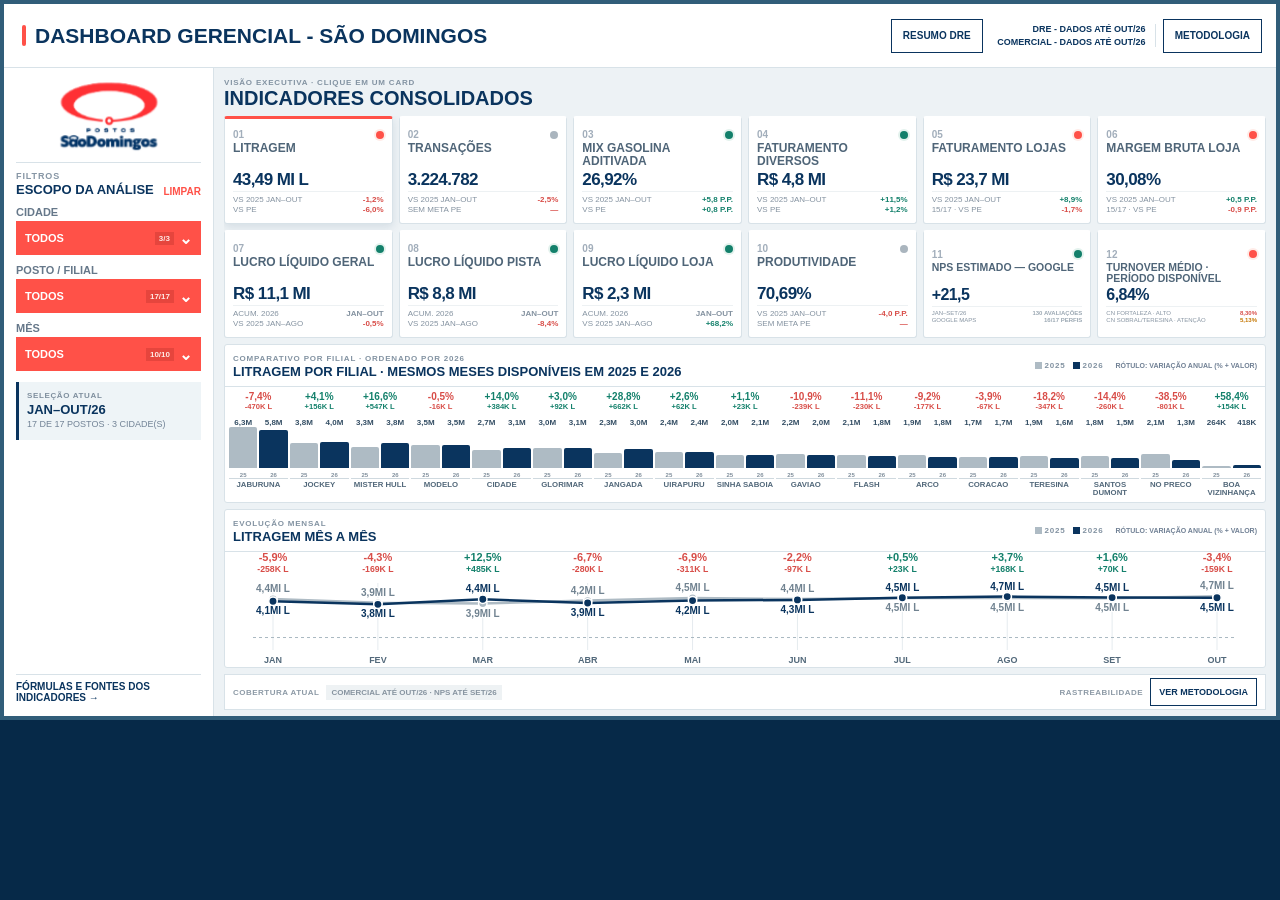
==== commit b1cbab93: "Restaura comparativos comerciais de 2025 até outubro" ====
--- a/index.html
+++ b/index.html
@@ -14,7 +14,7 @@
     <script defer src="./nps-dashboard-patch.js?v=11"></script>
     <script defer src="./turnover-patch-v2.js?v=13"></script>
     <script defer src="./dashboard-nav.js?v=3"></script>
-    <script defer src="./dashboard-copy-patch.js?v=18"></script>
+    <script defer src="./dashboard-copy-patch.js?v=20"></script>
     <link rel="stylesheet" crossorigin href="./assets/index-B_HxGvBW.css?v=19">
   </head>
   <body>
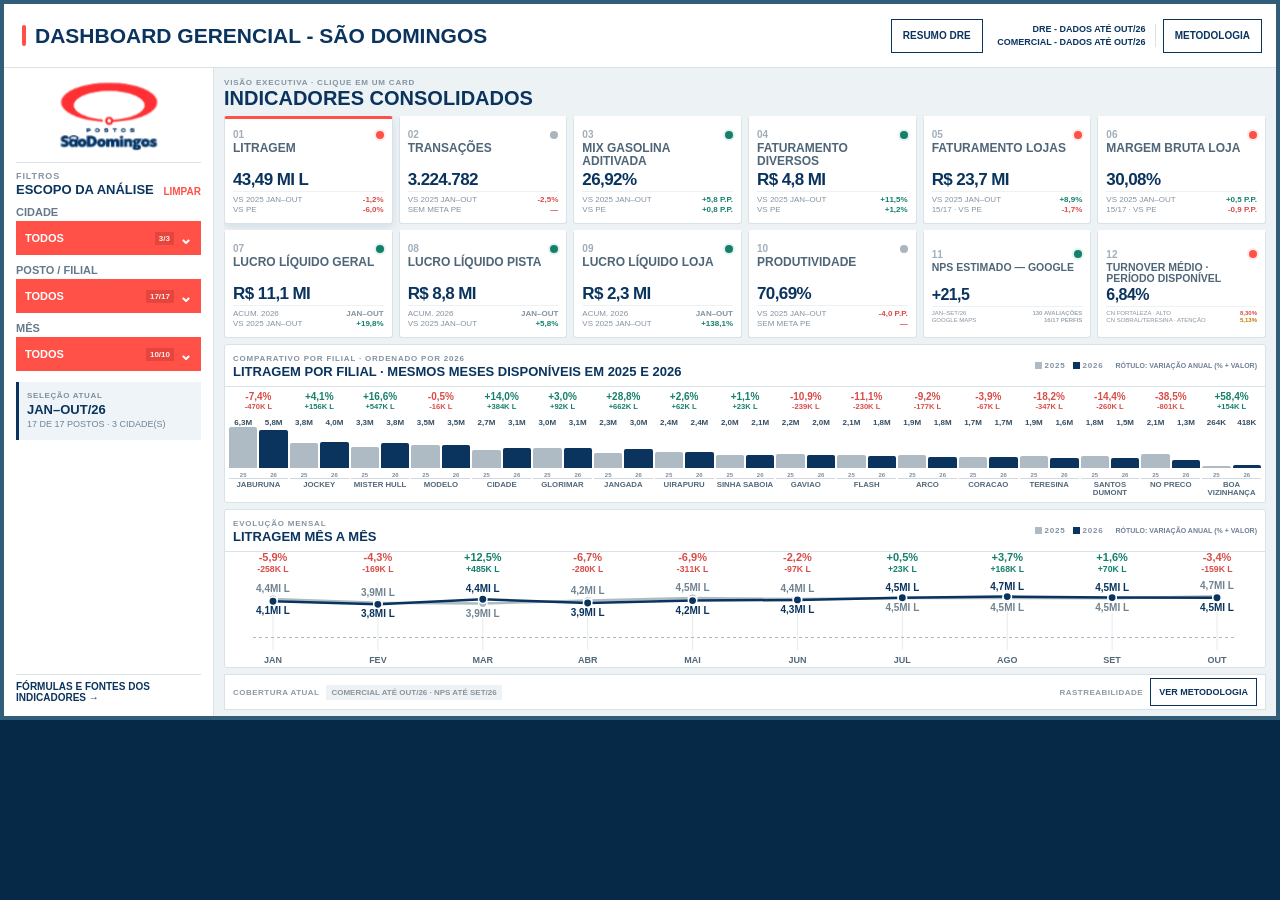
==== commit 5bd63117: "Restaura DRE comparativa de setembro e outubro de 2025" ====
--- a/index.html
+++ b/index.html
@@ -9,8 +9,8 @@
     <link rel="icon" href="./favicon.svg" />
     <title>Dashboard Gerencial | Grupo São Domingos</title>
     <script src="./nps-google-data.js?v=4"></script>
-    <script src="./dre-data.js?v=6"></script>
-    <script type="module" crossorigin src="./assets/index-DREv1.js?v=16"></script>
+    <script src="./dre-data.js?v=7"></script>
+    <script type="module" crossorigin src="./assets/index-DREv1.js?v=17"></script>
     <script defer src="./nps-dashboard-patch.js?v=11"></script>
     <script defer src="./turnover-patch-v2.js?v=13"></script>
     <script defer src="./dashboard-nav.js?v=3"></script>
